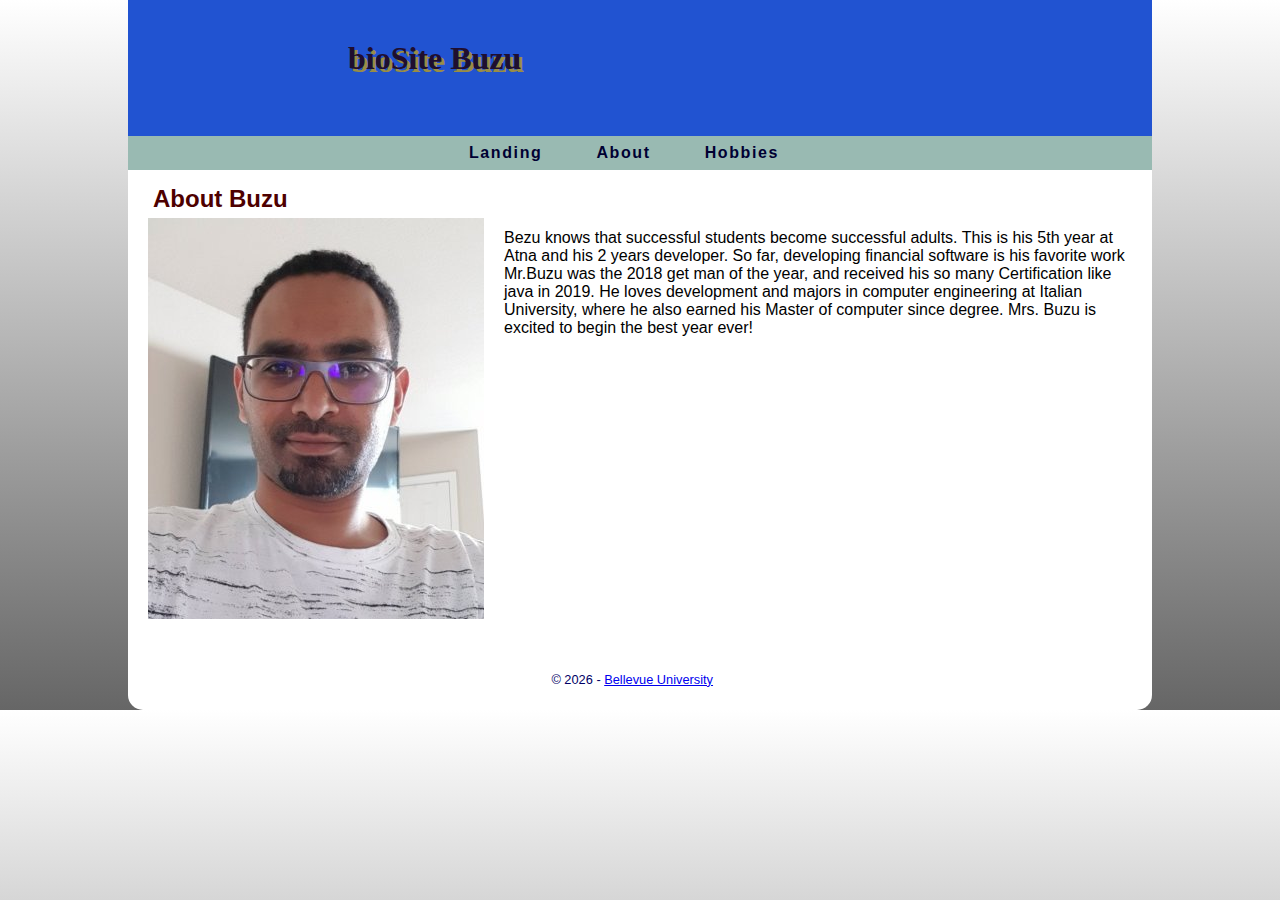
==== about.html @ 0041834a "Add files via upload" ====
<!DOCTYPE html>
<html lang="en">
<head>
<title>bioSite Buzu</title>
<meta charset="utf-8">
<link href="https://fonts.googleapis.com/css2?family=Oswald:wght@300;400;500;700&display=swap" rel="stylesheet">
<link href="biosite.css" rel="stylesheet">
</head>
<body>
<div id="wrapper">  
<header><h1>bioSite Buzu</h1>

</header>
  <nav>
    <ul>
	 <li><a href="landing.html">Landing</a></li>
	 <li><a href="biosite-1/about.html">About</a></li>
         <li><a href="biosite-1/hobbies.html">Hobbies</a></li>
</ul> 
   </nav> 
   <main> 
   	<h2>About Buzu</h2>   
<img src="buza.jpg" alt="buza" width="336" height="401">	
   <p>Bezu knows that successful students become successful adults. This is his 5th year at Atna and his 2 years developer. So far, developing financial software is his favorite work Mr.Buzu was the 2018 get man of the year, and received his so many Certification like java in 2019. He loves development and majors in computer engineering at Italian University, where he also earned his Master of computer since degree. Mrs. Buzu is excited to begin the best year ever!<p>
	</main> 
<footer>
    <p>
        &copy; <script>document.write(new Date().getFullYear())</script> - <a href="https://www.bellevue.edu/">Bellevue University</a>
    </p>
</footer>
  </div> 
</body>
</html>
---- biosite.css ----
{ box-sizing: border-box; }
header, main, nav, footer, figure, figcaption { display: block; }
body { font-family: Verdana, Arial, sans-serif;
       background-color: #aeb2b0;
	   margin: 0;
	   background-image: linear-gradient(to bottom, #ffffff, #666666);
}
#wrapper { min-width: 40px;
           max-width: 1024px;
           color: #000066;
		   background-color: #FFFFFF;
           width: 80%;
		   margin: auto;
		   border-radius: 15px;
 } 
header { font-family: Georgia,"Times New Roman", serif;
        color: #1f0e30; 
		background-color: #2153d1; 		
		background-repeat: no-repeat;
		margin-top: 0;
		padding-bottom: 1em;
		height: 120px;
}
header h1 { padding-left: 220px;
          padding-top: 40px;
		  margin: 0; 
		 text-shadow: 3px 3px #998d45;
 }
nav {  background-color: #99bab2; 
	   letter-spacing: 0.1em;
	   font-weight: bold;
	   text-align: center; 
	   padding-right: 2em;
	   position: relative;
}
nav ul { list-style-type: none; 
        margin: 0;
}
nav ul ul { position: absolute; 
        background-color: #5564A0; 
		padding: 0; 
		text-align: left; 
		display: none; }		
nav ul ul li { border: 1px solid #00005D; 
          display: block; 
		  width: 8em; 
		  padding-left: 1em; 
		  margin-left: 0; }
nav li:hover ul { color: #FFFFFF;}
nav li { padding: 0.5em;
      display: inline-block;
}
main img { float: left;
           padding-right: 20px;
padding-bottom: 20px;}
nav a { text-decoration: none; }
nav a:link { color: #000033; }
nav a:visited { color: #735f34; }
nav a:hover { color: #FFFFFF; }
nav a { padding: 1em; } 
nav ul { list-style-type: none;
       margin: 0;
       padding:0;
}
main { background-color: #ffffff;
           color: #000000;
		   padding: 10px 20px;
	       overflow: auto; 
		   min-height: 400px;
} 
h2 { color: #4e0000; 
     font-family: arial, sans-serif;
	 margin: 5px;
}
footer {font-size:80%;
         text-align: center;
         padding: 10px;
		 clear: both;
		 padding-right: 2em;
}
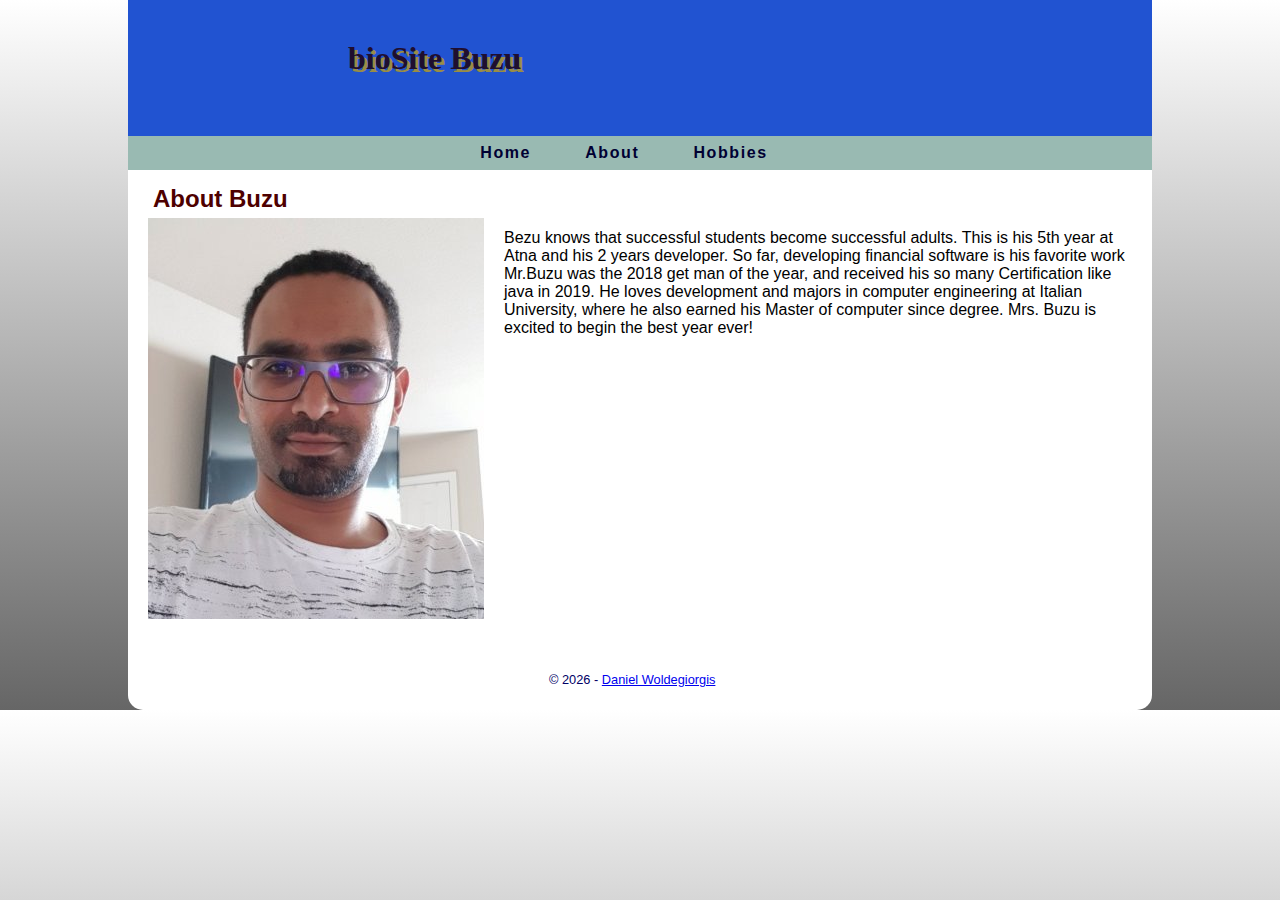
==== commit 728c9d01: "Update about.html" ====
--- a/about.html
+++ b/about.html
@@ -13,9 +13,9 @@
 </header>
   <nav>
     <ul>
-	 <li><a href="landing.html">Landing</a></li>
-	 <li><a href="biosite-1/about.html">About</a></li>
-         <li><a href="biosite-1/hobbies.html">Hobbies</a></li>
+	 <li><a href="index.html">Home</a></li>
+	 <li><a href="about.html">About</a></li>
+         <li><a href="hobbies.html">Hobbies</a></li>
 </ul> 
    </nav> 
    <main> 
@@ -25,7 +25,7 @@
 	</main> 
 <footer>
     <p>
-        &copy; <script>document.write(new Date().getFullYear())</script> - <a href="https://www.bellevue.edu/">Bellevue University</a>
+        &copy; <script>document.write(new Date().getFullYear())</script> - <a href="https://www.bellevue.edu/">Daniel Woldegiorgis</a>
     </p>
 </footer>
   </div> 
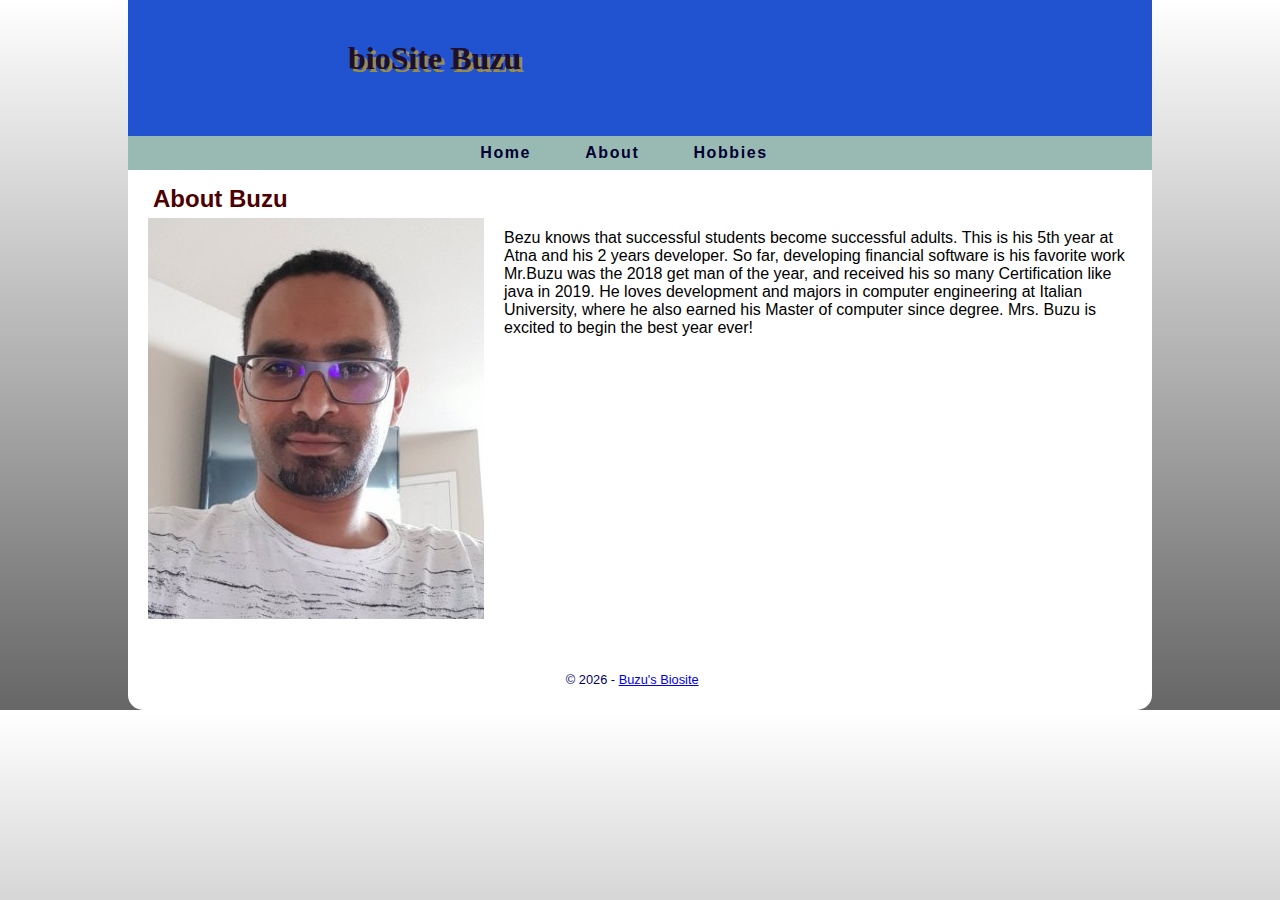
==== commit cb5de240: "Update about.html" ====
--- a/about.html
+++ b/about.html
@@ -1,7 +1,7 @@
 <!DOCTYPE html>
 <html lang="en">
 <head>
-<title>bioSite Buzu</title>
+<title>Buzu's Biosite</title>
 <meta charset="utf-8">
 <link href="https://fonts.googleapis.com/css2?family=Oswald:wght@300;400;500;700&display=swap" rel="stylesheet">
 <link href="biosite.css" rel="stylesheet">
@@ -25,7 +25,7 @@
 	</main> 
 <footer>
     <p>
-        &copy; <script>document.write(new Date().getFullYear())</script> - <a href="https://www.bellevue.edu/">Daniel Woldegiorgis</a>
+        &copy; <script>document.write(new Date().getFullYear())</script> - <a href="https://www.bellevue.edu/">Buzu's Biosite</a>
     </p>
 </footer>
   </div> 
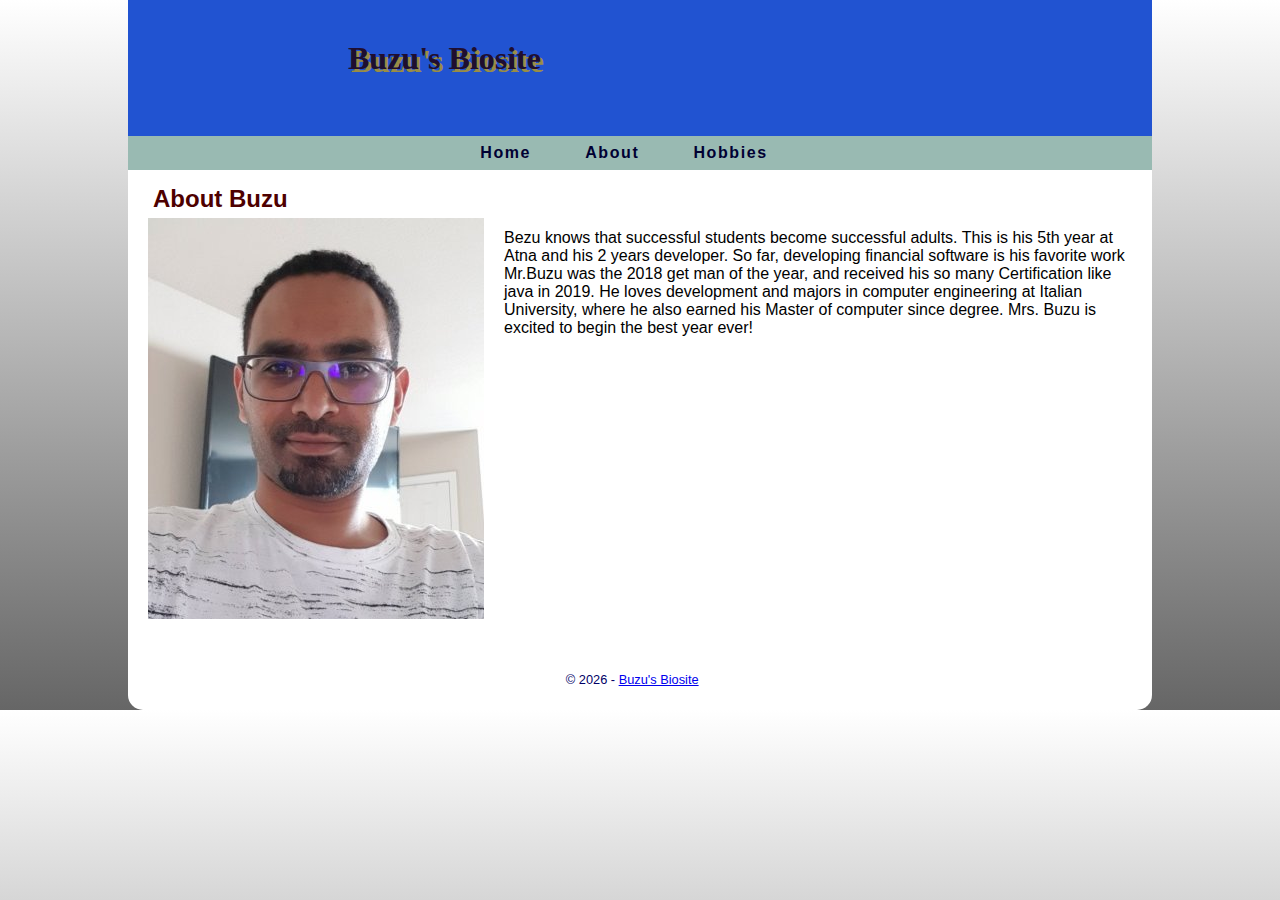
==== commit 892b891f: "Update about.html" ====
--- a/about.html
+++ b/about.html
@@ -8,7 +8,7 @@
 </head>
 <body>
 <div id="wrapper">  
-<header><h1>bioSite Buzu</h1>
+<header><h1>Buzu's Biosite</h1>
 
 </header>
   <nav>
